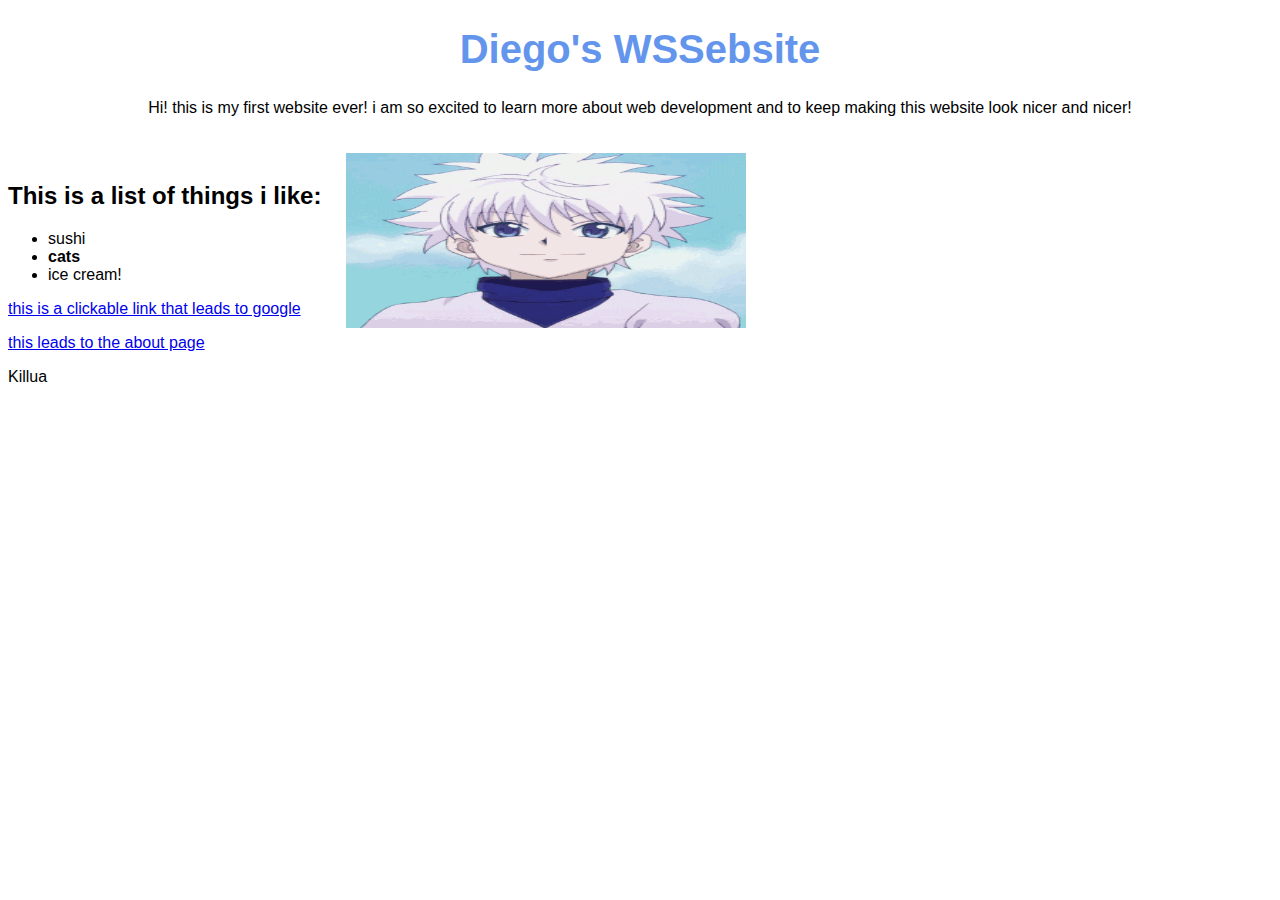
==== index.html @ 5f70de4a "first commit" ====
<!DOCTYPE html>
<html lang="en">
  <head>
    <link rel="stylesheet" href="./style.css">
    <meta charset="utf-8">
    <title>My first Website!</title>
  </head>

  <body>
    <h1 class="big-title" >Diego's WSSebsite</h1>
    <p class="intro">Hi! this is my first website ever! i am so excited to learn more about web development and to keep making this website look nicer and nicer!</p>
    <div class="subsection-1">
        <h2>This is a list of things i like:</h2>
        <ul>
            <li>sushi</li>
            <li><strong>cats</strong></li>
            <li>ice cream!</li>
        </ul>

        <p><a href="https://www.google.com"> this is a clickable link that leads to google</a></p>
        <p><a href="./pages/about.html">this leads to the about page</a></p>
    </div>
    <img src="./images/Killua.png" alt="a picture of Killua Zoldyck from Hunter x Hunter" id="killua">
    <figcaption> Killua </figcaption>

<!--this is how you write a commment in the code-->



  </body>
</html>
---- style.css ----
* {
font-family:'Lucida Sans', 'Lucida Sans Regular', 'Lucida Grande', 'Lucida Sans Unicode', Geneva, Verdana, sans-serif;
}
.big-title {   
    color: cornflowerblue;
    text-decoration: skyblue;
    text-align: center;
    font-size: 40px;
    
}

.intro {
    display: block ; 
    text-align: center;
}
.subsection-1 {
    display: inline-block;
  
}
#killua {
    width: 400px;
    height: 175px;
    margin: 20px;
 

}
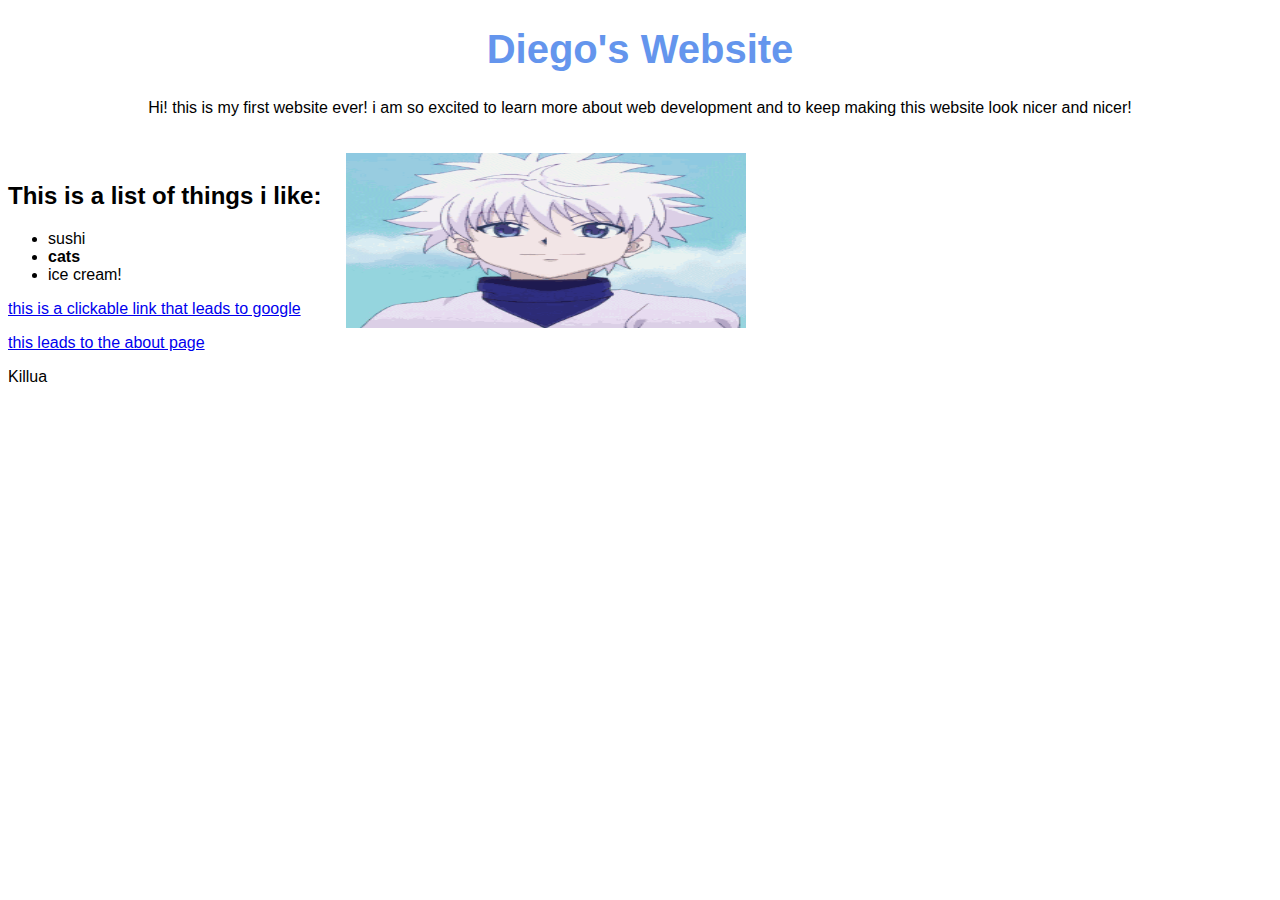
==== commit 42fd8369: "changes2" ====
--- a/index.html
+++ b/index.html
@@ -7,7 +7,7 @@
   </head>
 
   <body>
-    <h1 class="big-title" >Diego's WSSebsite</h1>
+    <h1 class="big-title" >Diego's Website</h1>
     <p class="intro">Hi! this is my first website ever! i am so excited to learn more about web development and to keep making this website look nicer and nicer!</p>
     <div class="subsection-1">
         <h2>This is a list of things i like:</h2>
